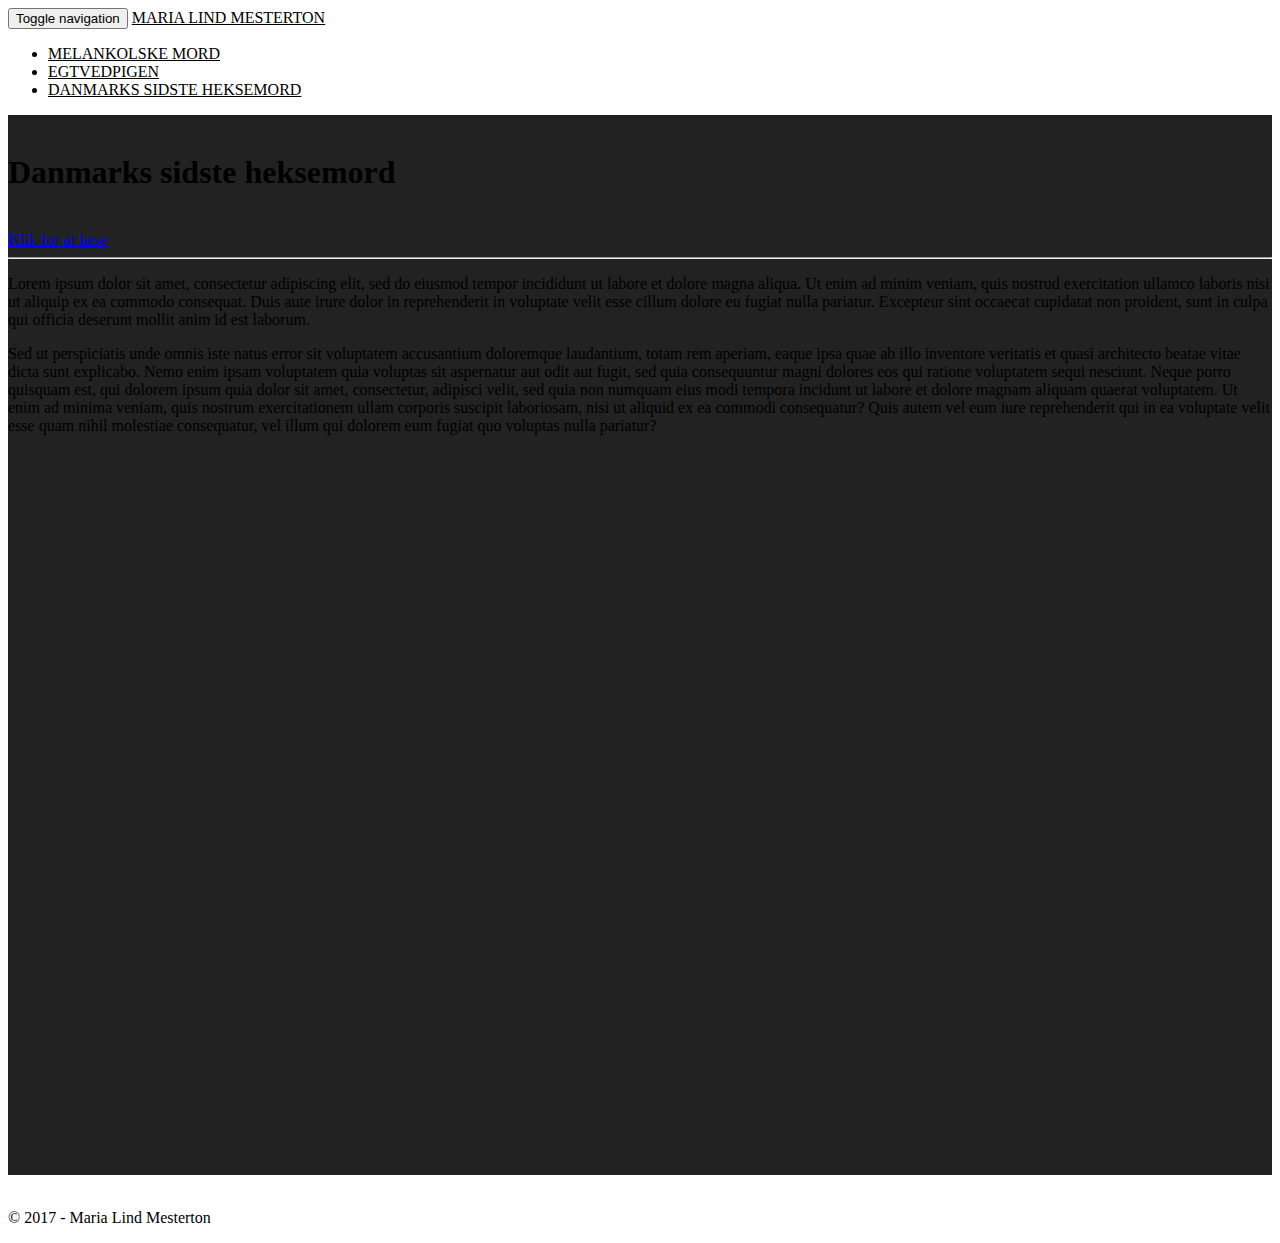
==== DanmarksSidsteHeksemord.html @ 92025948 "Aligned html code for headers" ====
<!DOCTYPE html>
<html>

<head>
    <meta charset="utf-8" />
    <meta name="viewport" content="width=device-width, initial-scale=1.0" />
    <meta name="Portfolio site for Maria Lind Mesterton" content="">
    <meta name="Maria Lind Mesterton" content="">
    <title>Danmarks sidste heksemord - MariaLindMestertonWebsite</title>


    <link rel="stylesheet" href="lib/bootstrap/dist/css/bootstrap.css" />
    <link rel="stylesheet" href="css/site.css" />



    <!-- Custom Fonts -->
    <link href="//fonts.googleapis.com/css?family=Open+Sans:300italic,400italic,600italic,700italic,800italic,400,300,600,700,800" rel="stylesheet" type="text/css">
    <link href="//fonts.googleapis.com/css?family=Merriweather:400,300,300italic,400italic,700,700italic,900,900italic" rel="stylesheet" type="text/css">
    <link rel="stylesheet" href="lib/bootstrap/dist/font-awesome/css/font-awesome.min.css" type="text/css">
    <!-- Plugin CSS -->
    <link rel="stylesheet" href="lib/bootstrap/dist/css/animate.min.css" type="text/css">

    <!-- Custom CSS -->
    <link rel="stylesheet" href="lib/bootstrap/dist/css/creative.css" type="text/css">

</head>

<body>
    <nav id="mainNav" class="navbar navbar-default navbar-fixed-top">
        <div class="container-fluid">
            <div class="navbar-header">
                <button type="button" class="navbar-toggle collapsed" data-toggle="collapse" data-target="#bs-example-navbar-collapse-1">
                    <span class="sr-only">Toggle navigation</span>
                    <span class="icon-bar"></span>
                    <span class="icon-bar"></span>
                    <span class="icon-bar"></span>
                </button>
                <a class="navbar-brand page-scroll" style="color: black" href="index.html">MARIA LIND MESTERTON</a>
            </div>
            <div class="navbar-collapse collapse" id="bs-example-navbar-collapse-1">
                <ul class="nav navbar-nav navbar-right">
                    <li>
                        <a style="color: black" href="MelankolskeMord.html">MELANKOLSKE MORD</a>
                    </li>
                    <li>
                        <a style="color: black" href="EgtvedPigen.html">EGTVEDPIGEN</a>
                    </li>
                    <li>
                        <a style="color: black" href="DanmarksSidsteHeksemord.html">DANMARKS SIDSTE HEKSEMORD</a>
                    </li>
                </ul>
            </div>
        </div>
    </nav>

    <div style="background-image: url(images/background1.jpg); background-repeat: no-repeat; background-color: #222">
        <div class="project-header">
            <div class="header-content">
                <div class="header-content-inner text-center">
                    <br />
                    <h1>Danmarks sidste heksemord</h1>
                    <br />
                    <a class="page-scroll" href="#heksemordDiv"> Klik for at læse </a>
                </div>
            </div>
        </div>
        <hr class="btn-default" />
        <div id="heksemordDiv" class="container body-content" style="min-height: 900px;">
            <div class="container article-background">
                <p class="text-muted">
                    Lorem ipsum dolor sit amet, consectetur adipiscing elit, sed do eiusmod tempor incididunt ut labore et dolore magna aliqua. Ut enim ad minim veniam, quis nostrud exercitation ullamco laboris nisi ut aliquip ex ea commodo consequat. Duis aute irure dolor
                    in reprehenderit in voluptate velit esse cillum dolore eu fugiat nulla pariatur. Excepteur sint occaecat cupidatat non proident, sunt in culpa qui officia deserunt mollit anim id est laborum.
                </p>
                <p class="text-muted">
                    Sed ut perspiciatis unde omnis iste natus error sit voluptatem accusantium doloremque laudantium, totam rem aperiam, eaque ipsa quae ab illo inventore veritatis et quasi architecto beatae vitae dicta sunt explicabo. Nemo enim ipsam voluptatem quia voluptas
                    sit aspernatur aut odit aut fugit, sed quia consequuntur magni dolores eos qui ratione voluptatem sequi nesciunt. Neque porro quisquam est, qui dolorem ipsum quia dolor sit amet, consectetur, adipisci velit, sed quia non numquam eius
                    modi tempora incidunt ut labore et dolore magnam aliquam quaerat voluptatem. Ut enim ad minima veniam, quis nostrum exercitationem ullam corporis suscipit laboriosam, nisi ut aliquid ex ea commodi consequatur? Quis autem vel eum iure
                    reprehenderit qui in ea voluptate velit esse quam nihil molestiae consequatur, vel illum qui dolorem eum fugiat quo voluptas nulla pariatur?
                </p>
            </div>
        </div>
    </div>


    <br />
    <footer class="text-center">
        <p>&copy; 2017 - Maria Lind Mesterton</p>
    </footer>

    <script src="lib/jquery/dist/jquery.js"></script>
    <script src="lib/bootstrap/dist/js/bootstrap.js"></script>
    <script src="js/site.js?v=EWaMeWsJBYWmL2g_KkgXZQ5nPe-a3Ichp0LEgzXczKo"></script>

    <!-- Plugin JavaScript -->
    <script src="lib/bootstrap/dist/js/jquery.easing.min.js"></script>
    <script src="lib/bootstrap/dist/js/jquery.fittext.js"></script>
    <script src="lib/bootstrap/dist/js/wow.min.js"></script>
    <!-- Custom Theme JavaScript -->
    <script src="lib/bootstrap/dist/js/creative.js"></script>


</body>

</html>
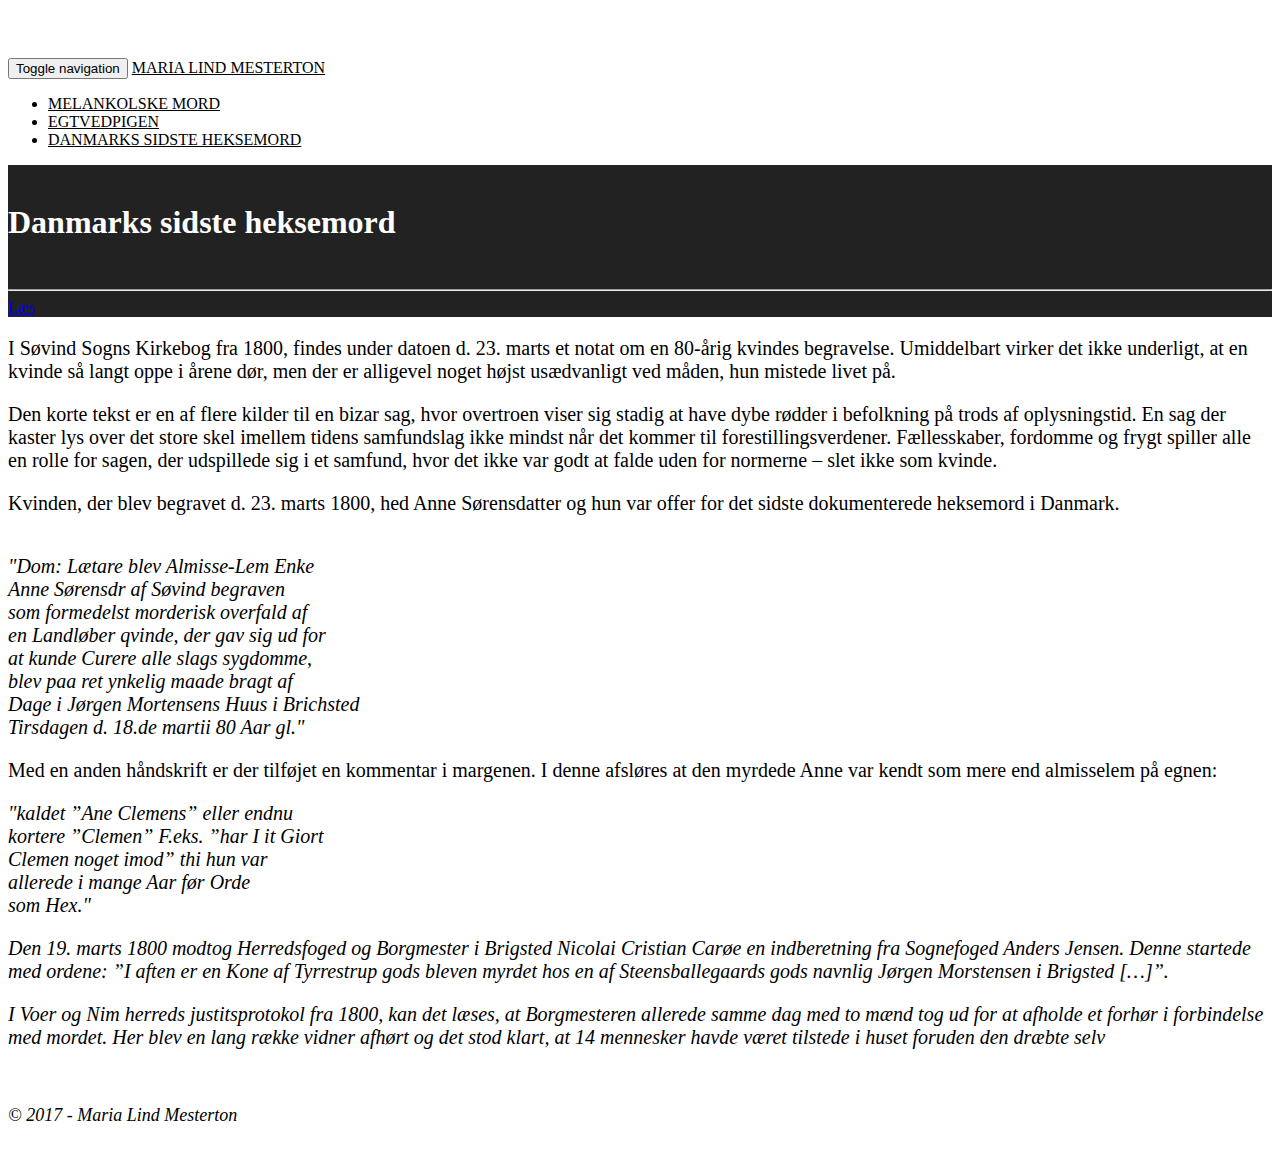
==== commit e6fbaf8a: "Article design draft" ====
--- a/DanmarksSidsteHeksemord.html
+++ b/DanmarksSidsteHeksemord.html
@@ -54,34 +54,95 @@
         </div>
     </nav>
 
-    <div style="background-image: url(images/background1.jpg); background-repeat: no-repeat; background-color: #222">
-        <div class="project-header">
-            <div class="header-content">
-                <div class="header-content-inner text-center">
-                    <br />
-                    <h1>Danmarks sidste heksemord</h1>
-                    <br />
-                    <a class="page-scroll" href="#heksemordDiv"> Klik for at læse </a>
+
+    <header style="background-image: url(images/background1.jpg); background-repeat: no-repeat; background-color: #222">
+        <div class="header-content">
+            <div class="header-content-inner text-center">
+                <br/>
+                <h1 style="color: white">Danmarks sidste heksemord</h1>
+                <br/>
+                <hr class="btn-default">
+                <a href="#intro" class="btn btn-default btn-xl page-scroll">Læs</a>
+            </div>
+        </div>
+    </header>
+
+    <section id="intro" class="article">
+        <div class="container">
+            <div class="row">
+                <div class="col-lg-10 col-lg-offset-1">
+                    <p class="text-muted" style="font-size:20px">
+                        I Søvind Sogns Kirkebog fra 1800, findes under datoen d. 23. marts et notat om en 80-årig kvindes begravelse. Umiddelbart virker det ikke underligt, at en kvinde så langt oppe i årene dør, men der er alligevel noget højst usædvanligt ved måden, hun mistede
+                        livet på.
+                    </p>
+                    <p class="text-muted" style="font-size:20px">
+                        Den korte tekst er en af flere kilder til en bizar sag, hvor overtroen viser sig stadig at have dybe rødder i befolkning på trods af oplysningstid. En sag der kaster lys over det store skel imellem tidens samfundslag ikke mindst når det kommer til forestillingsverdener.
+                        Fællesskaber, fordomme og frygt spiller alle en rolle for sagen, der udspillede sig i et samfund, hvor det ikke var godt at falde uden for normerne – slet ikke som kvinde.
+                    </p>
+                    <p class="text-muted" style="font-size:20px">
+                        Kvinden, der blev begravet d. 23. marts 1800, hed Anne Sørensdatter og hun var offer for det sidste dokumenterede heksemord i Danmark.
+                    </p>
                 </div>
             </div>
         </div>
-        <hr class="btn-default" />
-        <div id="heksemordDiv" class="container body-content" style="min-height: 900px;">
-            <div class="container article-background">
-                <p class="text-muted">
-                    Lorem ipsum dolor sit amet, consectetur adipiscing elit, sed do eiusmod tempor incididunt ut labore et dolore magna aliqua. Ut enim ad minim veniam, quis nostrud exercitation ullamco laboris nisi ut aliquip ex ea commodo consequat. Duis aute irure dolor
-                    in reprehenderit in voluptate velit esse cillum dolore eu fugiat nulla pariatur. Excepteur sint occaecat cupidatat non proident, sunt in culpa qui officia deserunt mollit anim id est laborum.
-                </p>
-                <p class="text-muted">
-                    Sed ut perspiciatis unde omnis iste natus error sit voluptatem accusantium doloremque laudantium, totam rem aperiam, eaque ipsa quae ab illo inventore veritatis et quasi architecto beatae vitae dicta sunt explicabo. Nemo enim ipsam voluptatem quia voluptas
-                    sit aspernatur aut odit aut fugit, sed quia consequuntur magni dolores eos qui ratione voluptatem sequi nesciunt. Neque porro quisquam est, qui dolorem ipsum quia dolor sit amet, consectetur, adipisci velit, sed quia non numquam eius
-                    modi tempora incidunt ut labore et dolore magnam aliquam quaerat voluptatem. Ut enim ad minima veniam, quis nostrum exercitationem ullam corporis suscipit laboriosam, nisi ut aliquid ex ea commodi consequatur? Quis autem vel eum iure
-                    reprehenderit qui in ea voluptate velit esse quam nihil molestiae consequatur, vel illum qui dolorem eum fugiat quo voluptas nulla pariatur?
-                </p>
+    </section>
+
+    <section class="cover-section" style="background-image: url(images/Heksemord/kilde01.png); height: 90%;">
+
+    </section>
+
+    <section class="bg-dark">
+        <div class="container">
+            <div class="row">
+                <div class="col-lg-6 col-lg-offset-4">
+                    <p class="text-faded" style="font-size:20px">
+                        <i>
+                            "Dom: Lætare blev Almisse-Lem Enke
+                            <br> Anne Sørensdr af Søvind begraven
+                            <br> som formedelst morderisk overfald af
+                            <br> en Landløber qvinde, der gav sig ud for
+                            <br> at kunde Curere alle slags sygdomme,
+                            <br> blev paa ret ynkelig maade bragt af
+                            <br> Dage i Jørgen Mortensens Huus i Brichsted
+                            <br> Tirsdagen d. 18.de martii 80 Aar gl."
+                        </i>
+                    </p>
+                </div>
             </div>
         </div>
-    </div>
+    </section>
 
+    <section>
+        <div class="container">
+            <div class="row">
+                <div class="col-lg-10 col-lg-offset-1">
+                    <p class="text-muted" style="font-size:20px">
+                        Med en anden håndskrift er der tilføjet en kommentar i margenen. I denne afsløres at den myrdede Anne var kendt som mere end almisselem på egnen:
+                    </p>
+
+                </div>
+                <div class="col-lg-6 col-lg-offset-4">
+                    <p class="text-muted" style="font-size:20px">
+                        <i>"kaldet ”Ane Clemens” eller endnu
+                        <br>kortere ”Clemen” F.eks. ”har I it Giort
+                        <br>Clemen noget imod” thi hun var
+                        <br>allerede i mange Aar før Orde
+                        <br>som Hex."<i>
+                    </p>
+                </div>
+                <div class="col-lg-10 col-lg-offset-1">
+                    <p class="text-muted" style="font-size:20px">
+                        Den 19. marts 1800 modtog Herredsfoged og Borgmester i Brigsted Nicolai Cristian Carøe en indberetning fra Sognefoged Anders Jensen. Denne startede med ordene: ”I aften er en Kone af Tyrrestrup gods bleven myrdet hos en af Steensballegaards gods navnlig
+                        Jørgen Morstensen i Brigsted […]”. 
+                    </p>
+                    <p class="text-muted" style="font-size:20px">
+                        I Voer og Nim herreds justitsprotokol fra 1800, kan det læses, at Borgmesteren allerede samme dag med to mænd tog ud for at afholde et forhør i forbindelse med mordet. Her blev en lang række vidner
+                        afhørt og det stod klart, at 14 mennesker havde været tilstede i huset foruden den dræbte selv
+                    </p>
+                </div>
+            </div>
+        </div>
+    </section>
 
     <br />
     <footer class="text-center">
--- a/css/site.css
+++ b/css/site.css
@@ -0,0 +1,194 @@
+﻿body {
+    padding-top: 50px;
+    padding-bottom: 20px;
+}
+
+
+/* Wrapping element */
+
+
+/* Set some basic padding to keep content from hitting the edges */
+
+.body-content {
+    padding-left: 15px;
+    padding-right: 15px;
+}
+
+
+/* Set widths on the form inputs since otherwise they're 100% wide */
+
+input,
+select,
+textarea {
+    max-width: 280px;
+}
+
+
+/* Carousel */
+
+.carousel-caption {
+    top: 30%;
+    bottom: auto;
+}
+
+.carousel-caption p {
+    font-size: 20px;
+    line-height: 1.4;
+    font-family: Merriweather, 'Helvetica Neue', Arial, sans-serif !important;
+}
+
+@media (min-width: 768px) {
+    .carousel-caption {
+        top: 30%;
+        bottom: auto;
+    }
+}
+
+footer p {
+    align-content: center !important;
+    font-size: 18px !important;
+}
+
+.carousel-indicators li {
+    background-color: #000 \9 !important;
+    background-color: rgba(0, 0, 0, 0) !important;
+    border: 1px solid #000 !important;
+    height: 30px !important;
+    width: 30px !important;
+    border-radius: 20px !important;
+    text-indent: 0px !important;
+    text-indent: 0px !important;
+    font-size: 18px !important;
+    color: black !important;
+}
+
+.carousel-indicators .active {
+    background-color: #000 !important;
+    color: white !important;
+}
+
+.carousel-control {
+    width: 75px !important;
+}
+
+.carousel-indicators {
+    bottom: 0px !important;
+}
+
+.carousel.fade {
+    opacity: 1;
+}
+
+.carousel.fade .item {
+    transition: opacity ease-out .5s;
+    left: 0;
+    opacity: 0;
+    /* hide all slides */
+    top: 0;
+    position: absolute;
+    width: 100%;
+    display: block;
+}
+
+.carousel.fade .item:first-child {
+    top: auto;
+    opacity: 1;
+    /* show first slide */
+    position: relative;
+}
+
+.carousel.fade .item.active {
+    opacity: 1;
+}
+
+.carousel.fade .carousel-control {
+    z-index: 2;
+}
+
+hr.dark {
+    border-color: #222;
+}
+
+div .project-header {
+    position: relative;
+    width: 100%;
+    min-height: auto;
+    text-align: center;
+    color: #fff;
+    background-position: center;
+    -webkit-background-size: cover;
+    -moz-background-size: cover;
+    background-size: cover;
+    -o-background-size: cover;
+}
+
+.project-header .header-content {
+    position: relative;
+    width: 100%;
+    padding: 15px 15px;
+    text-align: center;
+}
+
+.project-header .header-content .header-content-inner h1 {
+    margin-top: 0;
+    margin-bottom: 0;
+    text-transform: uppercase;
+    font-weight: 700;
+}
+
+.project-header .header-content .header-content-inner hr {
+    margin: 30px auto;
+}
+
+.project-header .header-content .header-content-inner p {
+    margin-bottom: 50px;
+    font-size: 16px;
+    font-weight: 300;
+    color: rgba(255, 255, 255, .85);
+}
+
+.project-header .header-content .header-content-inner a {
+    margin-bottom: 50px;
+    font-size: 18px;
+    font-weight: 300;
+    color: rgba(255, 255, 255, .85);
+}
+
+@media(min-width:768px) {
+    div .project-header {
+        min-height: 100%;
+    }
+    .project-header .header-content .header-content-inner {
+        margin-right: auto;
+        margin-left: auto;
+        max-width: 1000px;
+    }
+    .project-header .header-content .header-content-inner p {
+        margin-right: auto;
+        margin-left: auto;
+        max-width: 80%;
+        font-size: 18px;
+    }
+}
+
+.article-background {
+    background: none no-repeat scroll 0 0 #fff;
+    border: solid;
+    padding: 50px;
+    margin: 20px 0px
+}
+
+.article-text {
+    margin: 0px 125px;
+}
+
+.cover-section {
+    width: 100%;
+    text-align: center;
+    color: #fff;
+    background-attachment: fixed;
+    background-position: center;
+    background-repeat: no-repeat;
+    background-size: cover;
+    overflow: hidden;
+}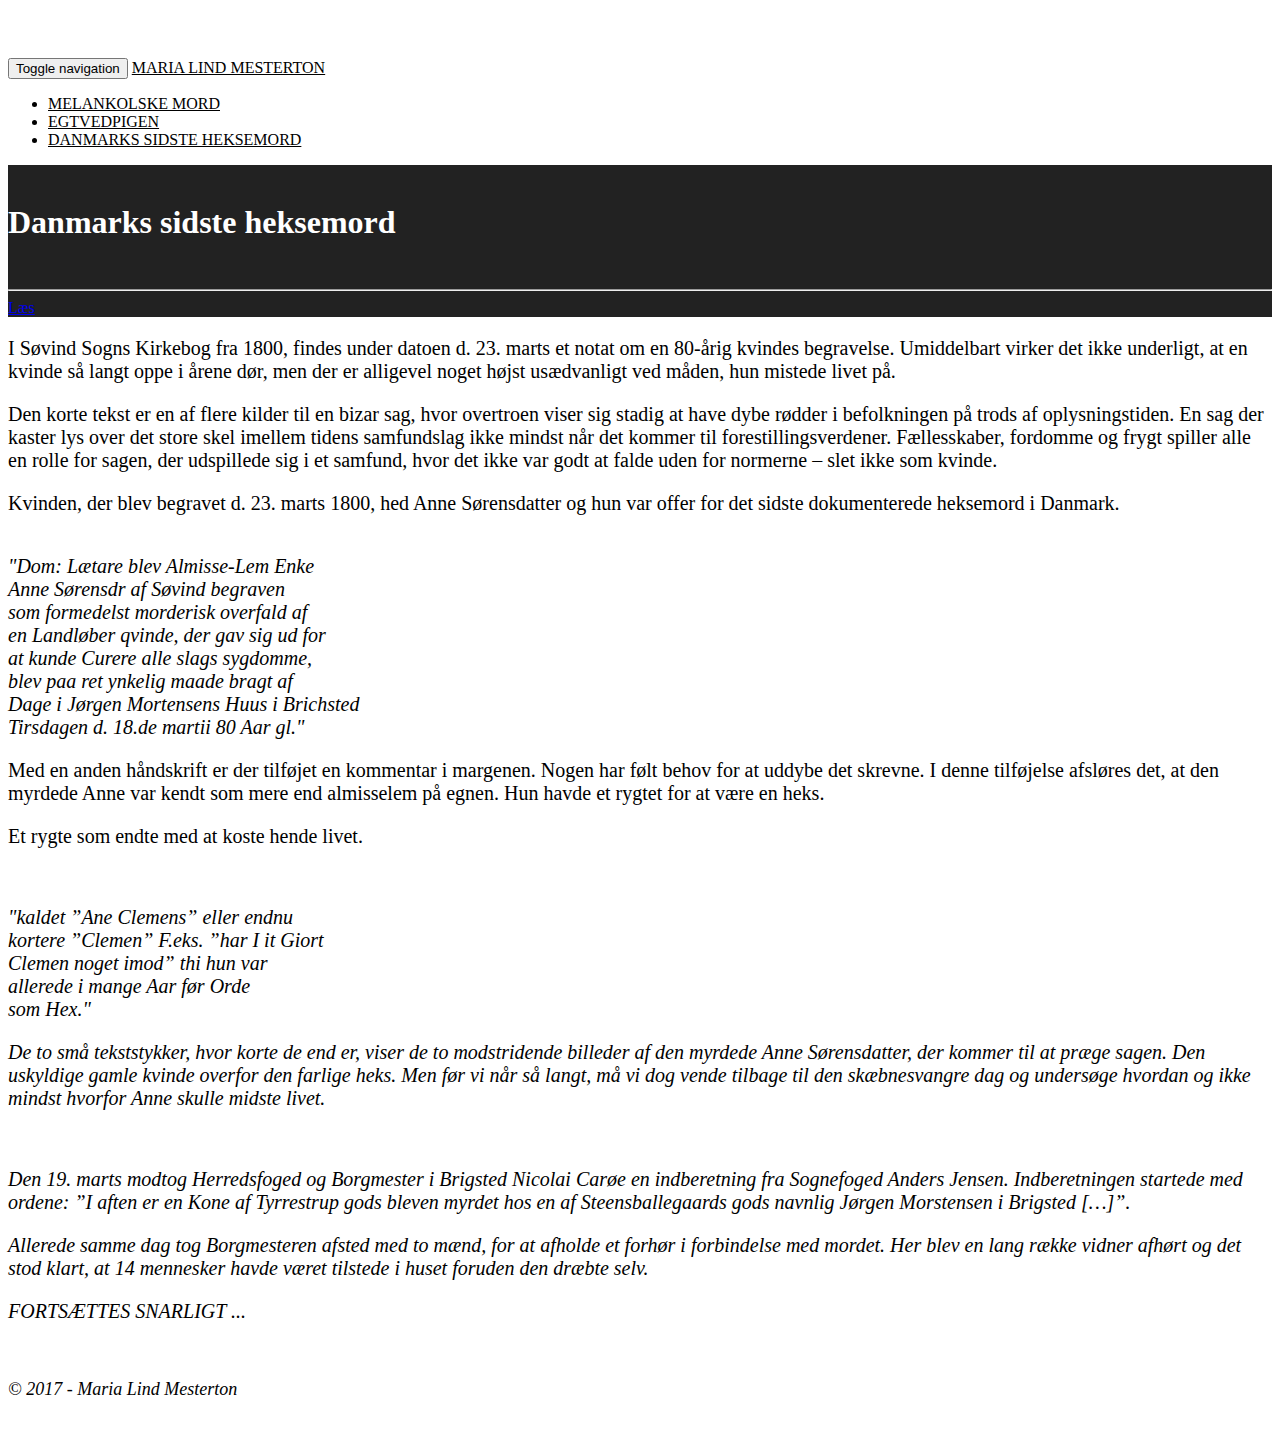
==== commit 7b9ce528: "finished corrections in the article" ====
--- a/DanmarksSidsteHeksemord.html
+++ b/DanmarksSidsteHeksemord.html
@@ -76,8 +76,8 @@
                         livet på.
                     </p>
                     <p class="text-muted" style="font-size:20px">
-                        Den korte tekst er en af flere kilder til en bizar sag, hvor overtroen viser sig stadig at have dybe rødder i befolkning på trods af oplysningstid. En sag der kaster lys over det store skel imellem tidens samfundslag ikke mindst når det kommer til forestillingsverdener.
-                        Fællesskaber, fordomme og frygt spiller alle en rolle for sagen, der udspillede sig i et samfund, hvor det ikke var godt at falde uden for normerne – slet ikke som kvinde.
+                        Den korte tekst er en af flere kilder til en bizar sag, hvor overtroen viser sig stadig at have dybe rødder i befolkningen på trods af oplysningstiden. En sag der kaster lys over det store skel imellem tidens samfundslag ikke mindst når det kommer til
+                        forestillingsverdener. Fællesskaber, fordomme og frygt spiller alle en rolle for sagen, der udspillede sig i et samfund, hvor det ikke var godt at falde uden for normerne – slet ikke som kvinde.
                     </p>
                     <p class="text-muted" style="font-size:20px">
                         Kvinden, der blev begravet d. 23. marts 1800, hed Anne Sørensdatter og hun var offer for det sidste dokumenterede heksemord i Danmark.
@@ -117,11 +117,14 @@
             <div class="row">
                 <div class="col-lg-10 col-lg-offset-1">
                     <p class="text-muted" style="font-size:20px">
-                        Med en anden håndskrift er der tilføjet en kommentar i margenen. I denne afsløres at den myrdede Anne var kendt som mere end almisselem på egnen:
+                        Med en anden håndskrift er der tilføjet en kommentar i margenen. Nogen har følt behov for at uddybe det skrevne. I denne tilføjelse afsløres det, at den myrdede Anne var kendt som mere end almisselem på egnen. Hun havde et rygtet for at være en heks.
                     </p>
-
+                    <p class="text-muted" style="font-size:20px">
+                        Et rygte som endte med at koste hende livet.
+                    </p>
                 </div>
-                <div class="col-lg-6 col-lg-offset-4">
+                <br>
+                <div class="col-lg-6 col-lg-offset-2">
                     <p class="text-muted" style="font-size:20px">
                         <i>"kaldet ”Ane Clemens” eller endnu
                         <br>kortere ”Clemen” F.eks. ”har I it Giort
@@ -132,12 +135,20 @@
                 </div>
                 <div class="col-lg-10 col-lg-offset-1">
                     <p class="text-muted" style="font-size:20px">
-                        Den 19. marts 1800 modtog Herredsfoged og Borgmester i Brigsted Nicolai Cristian Carøe en indberetning fra Sognefoged Anders Jensen. Denne startede med ordene: ”I aften er en Kone af Tyrrestrup gods bleven myrdet hos en af Steensballegaards gods navnlig
+                        De to små tekststykker, hvor korte de end er, viser de to modstridende billeder af den myrdede Anne Sørensdatter, der kommer til at præge sagen. Den uskyldige gamle kvinde overfor den farlige heks. Men før vi når så langt, må vi dog vende tilbage til den skæbnesvangre dag og undersøge hvordan og ikke mindst hvorfor Anne skulle midste livet. 
+                    </p>
+                    <br>
+                    <p class="text-muted" style="font-size:20px">
+                        Den 19. marts modtog Herredsfoged og Borgmester i Brigsted Nicolai Carøe en indberetning fra Sognefoged Anders Jensen. Indberetningen startede med ordene: ”I aften er en Kone af Tyrrestrup gods bleven myrdet hos en af Steensballegaards gods navnlig
                         Jørgen Morstensen i Brigsted […]”. 
                     </p>
                     <p class="text-muted" style="font-size:20px">
-                        I Voer og Nim herreds justitsprotokol fra 1800, kan det læses, at Borgmesteren allerede samme dag med to mænd tog ud for at afholde et forhør i forbindelse med mordet. Her blev en lang række vidner
-                        afhørt og det stod klart, at 14 mennesker havde været tilstede i huset foruden den dræbte selv
+                        Allerede samme dag tog Borgmesteren afsted med to mænd, for at afholde et forhør i forbindelse med mordet. Her blev en lang række vidner
+                        afhørt og det stod klart, at 14 mennesker havde været tilstede i huset foruden den dræbte selv.
+                    </p>
+
+                    <p class="text-muted" style="font-size:20px">
+                        FORTSÆTTES SNARLIGT ...
                     </p>
                 </div>
             </div>
